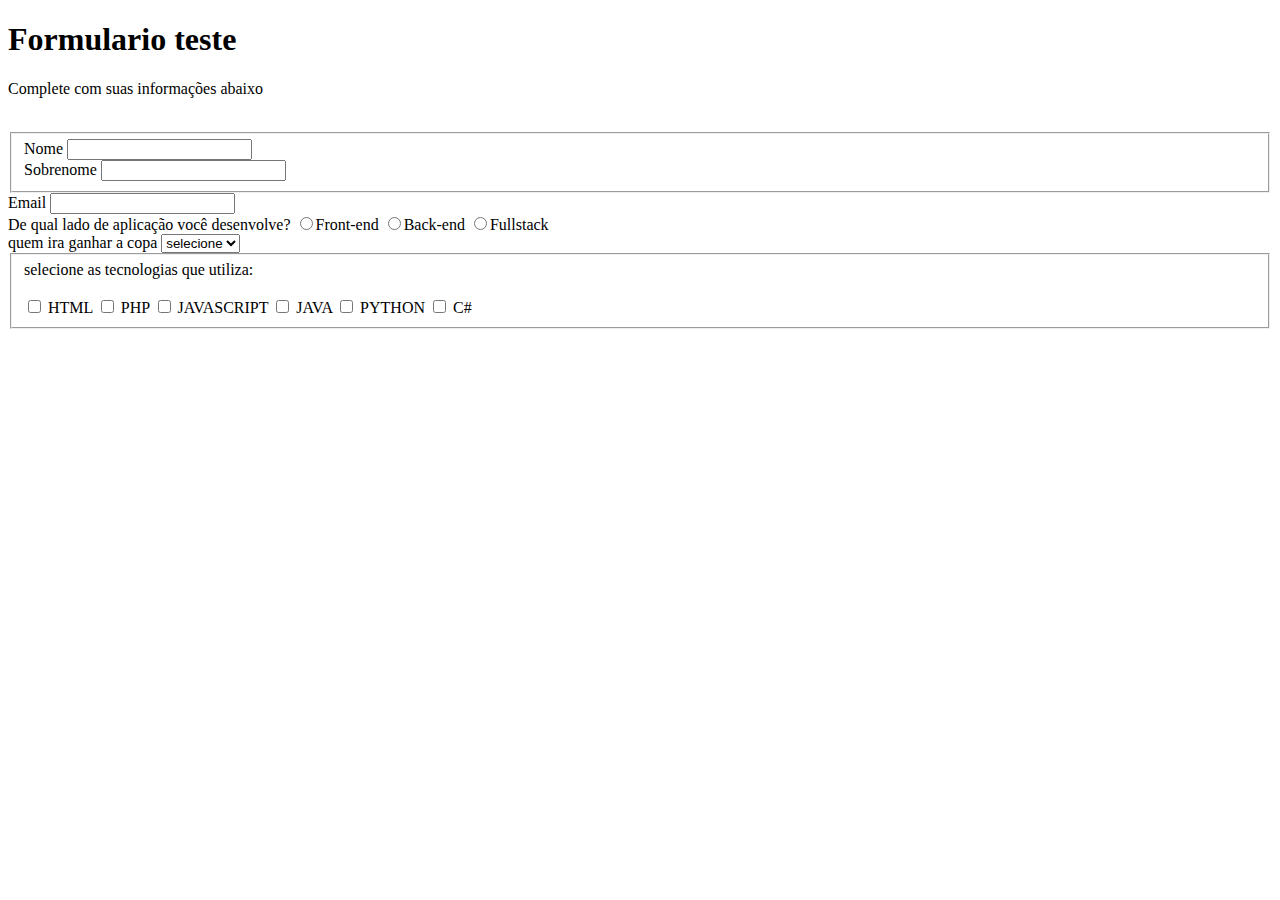
==== formulario.html @ 153a69df "criei um novo arquivo de formulario" ====
<!DOCTYPE html>
<html lang="pt-br">
<head>
    <meta charset="UTF-8">
    <meta http-equiv="X-UA-Compatible" content="IE=edge">
    <meta name="viewport" content="width=device-width, initial-scale=1.0">
    <title>formulario</title>
</head>
<body>
    
    <div>
        <h1>Formulario teste</h1>
        <p>Complete com suas informações abaixo</p>
        <br>
    </div>

    <form>
        <fieldset>
            <div>
                <label>Nome</label>
                <input type="text" name="nome" id="nome">            
            </div>

            <div>
                <label>Sobrenome</label>
                <input type="text" name="sobrenome" id="sobrenome">
             </div>
        </fieldset>

        <div>
            <label>Email</label>
            <input type="email" name="email" id="email">                        
        </div>

        <div>
            <label>De qual lado de aplicação você desenvolve? </label>
            <label>
                <input type="radio" name="devweb" value="frontend">Front-end
            </label>
            <label>
                <input type="radio" name="devweb" value="backend">Back-end
            </label>
            <label>
                <input type="radio" name="devweb" value="fullstack">Fullstack
            </label>
        </div>

        <div>
            <label>quem ira ganhar a copa</label>
            <select id="quem ira ganhar a copa">
                <option selected disabled value="">selecione</option>
                <option>Brasil</option>
                <option>Brazil</option>
                <option>BR</option>
            </select>
        </div>

        <fieldset>
            <div>
                <label>selecione as tecnologias que utiliza:</label><br><br>
                <input type="checkbox" id="tecnologia1" name="tecnologia1" value="HTML">
                <label for="tecnologia1">HTML</label>
                <input type="checkbox" name="tecnologia2" id="tecnologia2" value="PHP">
                <label for="tecnologia2">PHP</label>
                <input type="checkbox" name="tecnologia3" id="tecnologia3" value="JAVASCRIPT">
                <label for="tecnologia3">JAVASCRIPT</label>
                <input type="checkbox" name="tecnologia4" id="tecnologia4" value="JAVA">
                <label for="tecnologia4">JAVA</label>
                <input type="checkbox" name="tecnologia5" id="tecnologia5" value="PYTHON">
                <label for="tecnologia5">PYTHON</label>
                <input type="checkbox" name="tecnologia6" id="tecnologia6" value="C#">
                <label for="tecnologia6">C#</label>
                 
            </div>
            

        </fieldset>


    </form>


</body>
</html>
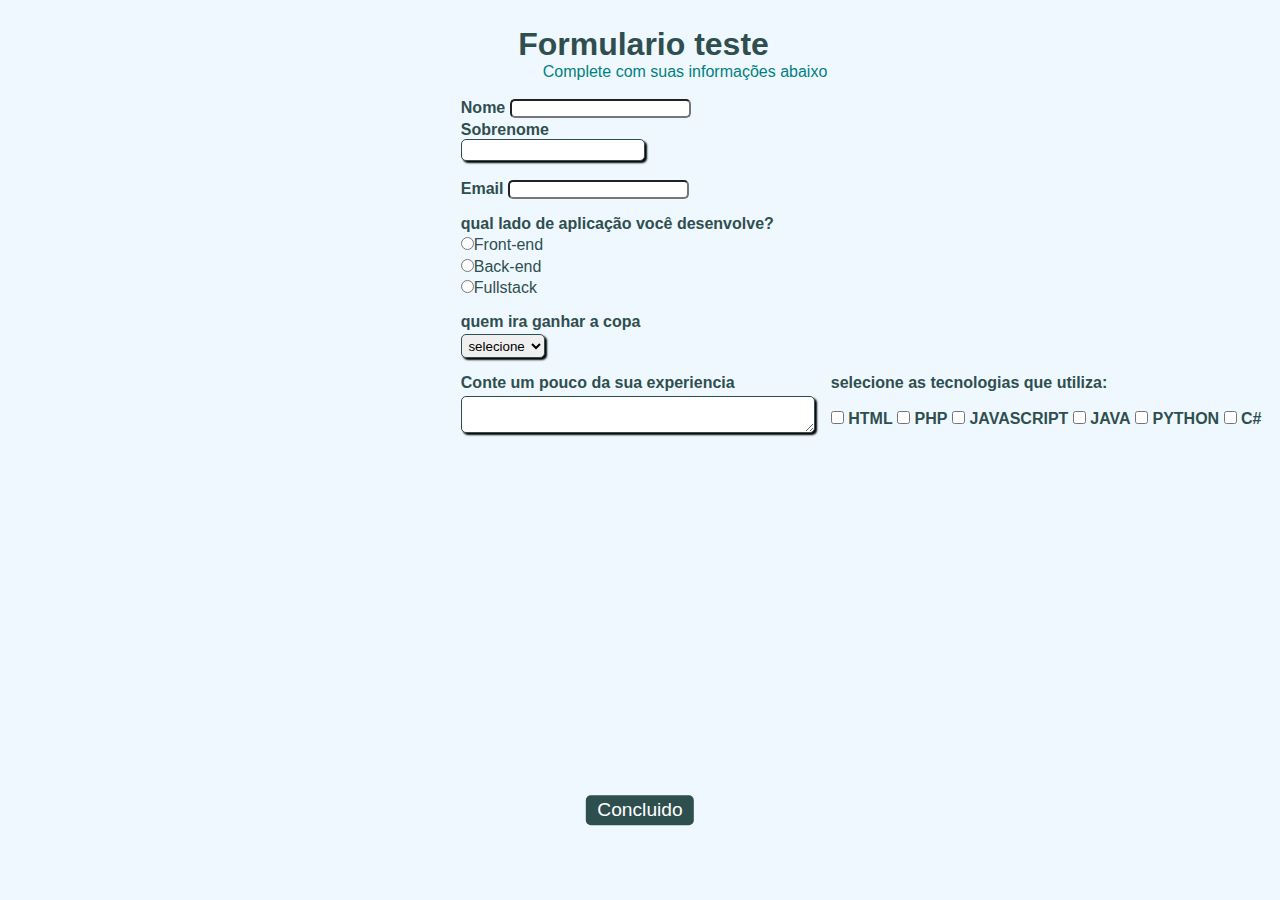
==== commit 48486a06: "terminei o formulario e adicionei o css." ====
--- a/formulario.html
+++ b/formulario.html
@@ -4,36 +4,37 @@
     <meta charset="UTF-8">
     <meta http-equiv="X-UA-Compatible" content="IE=edge">
     <meta name="viewport" content="width=device-width, initial-scale=1.0">
+    <link rel="stylesheet" type="text/css" href="formulario.css" media="">
     <title>formulario</title>
 </head>
 <body>
     
     <div>
-        <h1>Formulario teste</h1>
-        <p>Complete com suas informações abaixo</p>
+        <h1 id="titulo">Formulario teste</h1>
+        <p id="subtitulo">Complete com suas informações abaixo</p>
         <br>
     </div>
 
     <form>
-        <fieldset>
+        <fieldset class="grupo">
             <div>
-                <label>Nome</label>
-                <input type="text" name="nome" id="nome">            
+                <label for="nome"></label><strong>Nome</strong></label>
+                <input type="text" name="nome" id="nome" required>            
             </div>
 
-            <div>
-                <label>Sobrenome</label>
-                <input type="text" name="sobrenome" id="sobrenome">
+            <div class="campo">
+                <label for="sobrenome"></label><strong>Sobrenome</strong></label>
+                <input type="text" name="sobrenome" id="sobrenome" required>
              </div>
         </fieldset>
 
-        <div>
-            <label>Email</label>
-            <input type="email" name="email" id="email">                        
+        <div class="campo">
+            <label for="email"></label><strong>Email</strong></label>
+            <input type="email" name="email" id="email" required>                        
         </div>
 
-        <div>
-            <label>De qual lado de aplicação você desenvolve? </label>
+        <div class="campo">
+            <label><strong> qual lado de aplicação você desenvolve? </strong></label>
             <label>
                 <input type="radio" name="devweb" value="frontend">Front-end
             </label>
@@ -45,8 +46,8 @@
             </label>
         </div>
 
-        <div>
-            <label>quem ira ganhar a copa</label>
+        <div class="campo">
+            <label for="quem ira ganhar a copa"><strong>quem ira ganhar a copa</strong></label>
             <select id="quem ira ganhar a copa">
                 <option selected disabled value="">selecione</option>
                 <option>Brasil</option>
@@ -55,24 +56,31 @@
             </select>
         </div>
 
-        <fieldset>
-            <div>
-                <label>selecione as tecnologias que utiliza:</label><br><br>
+        <fieldset class="grupo">
+            <div id="check">
+                <label><strong>selecione as tecnologias que utiliza:</strong></label><br><br>
                 <input type="checkbox" id="tecnologia1" name="tecnologia1" value="HTML">
-                <label for="tecnologia1">HTML</label>
+                <label for="tecnologia1"><strong>HTML</strong></label>
                 <input type="checkbox" name="tecnologia2" id="tecnologia2" value="PHP">
-                <label for="tecnologia2">PHP</label>
+                <label for="tecnologia2"><strong>PHP</strong></label>
                 <input type="checkbox" name="tecnologia3" id="tecnologia3" value="JAVASCRIPT">
-                <label for="tecnologia3">JAVASCRIPT</label>
+                <label for="tecnologia3"><strong>JAVASCRIPT</strong></label>
                 <input type="checkbox" name="tecnologia4" id="tecnologia4" value="JAVA">
-                <label for="tecnologia4">JAVA</label>
+                <label for="tecnologia4"><strong>JAVA</strong></label>
                 <input type="checkbox" name="tecnologia5" id="tecnologia5" value="PYTHON">
-                <label for="tecnologia5">PYTHON</label>
+                <label for="tecnologia5"><strong>PYTHON</strong></label>
                 <input type="checkbox" name="tecnologia6" id="tecnologia6" value="C#">
-                <label for="tecnologia6">C#</label>
+                <label for="tecnologia6"><strong>C#</strong></label>
                  
             </div>
+
+            <div class="campo">
+
+                <label><strong>Conte um pouco da sua experiencia</strong></label>
+                <textarea row="6" style="width:26em;" id="experiencia" name="experiencia"></textarea>
+            </div>
             
+            <button class="botao" type="submit">Concluido</button>
 
         </fieldset>
 
--- a/formulario.css
+++ b/formulario.css
@@ -0,0 +1,90 @@
+*{
+    margin: 0;
+    padding: 0;
+
+}
+
+#titulo{
+    font-family: sans-serif;    
+    color: darkslategray;
+    margin-left: 7%;
+
+}
+
+#subtitulo{
+    font-family: sans-serif;
+    color: teal;
+    margin-left: 10%;
+
+}
+
+fieldset {
+    border: 0;
+
+}
+body{
+    background-color: aliceblue ;
+    font-family: sans-serif;
+    font-size: 1em;
+    color:darkslategray ;
+    margin-left: 36%;
+    margin-top: 2%;
+    justify-content: center;
+}
+
+input,select,textarea,button{
+border-radius: 5px;
+
+}
+
+.campo{
+    margin-bottom: 1em;
+}
+
+.campo label{
+    margin-bottom: 0.2em;
+    color: darkslategray;
+    display: block;
+}
+
+fieldset.grupo .campo{
+    float: left;
+    margin-right: 1em;
+}
+
+.campo input[type="text"], .campo input [type="email"], .campo select, .campo textarea{
+    padding: 00.2em;
+    border: 1px solid darkslategrey;
+    box-shadow: 2px 2px 2px black;
+    display: block;
+}
+
+.campo select option{
+    padding-right: 1em;
+}
+
+.botao{
+    font-size: 1.2em;
+    background:darkslategray;
+    border: 0;
+    margin-bottom: 1em;
+    color: white;
+    padding: 0.2em 0.6em;
+    box-shadow: 2px 2px 2px black(0,0,0,0.2);
+    text-shadow: 1px 1px 1px black (0,0,0,0.5);
+    position: absolute;
+    top: 90%;
+    left: 50%;
+    margin-right: -50%;
+    transform:translate(-50%, -50%);
+}
+
+.botao:hover{
+    background:white;
+    box-shadow: inset 2px 2px 2px black(0,0,0,0.2);
+    text-shadow: none;
+}
+
+#check {
+    display: inline-block;
+}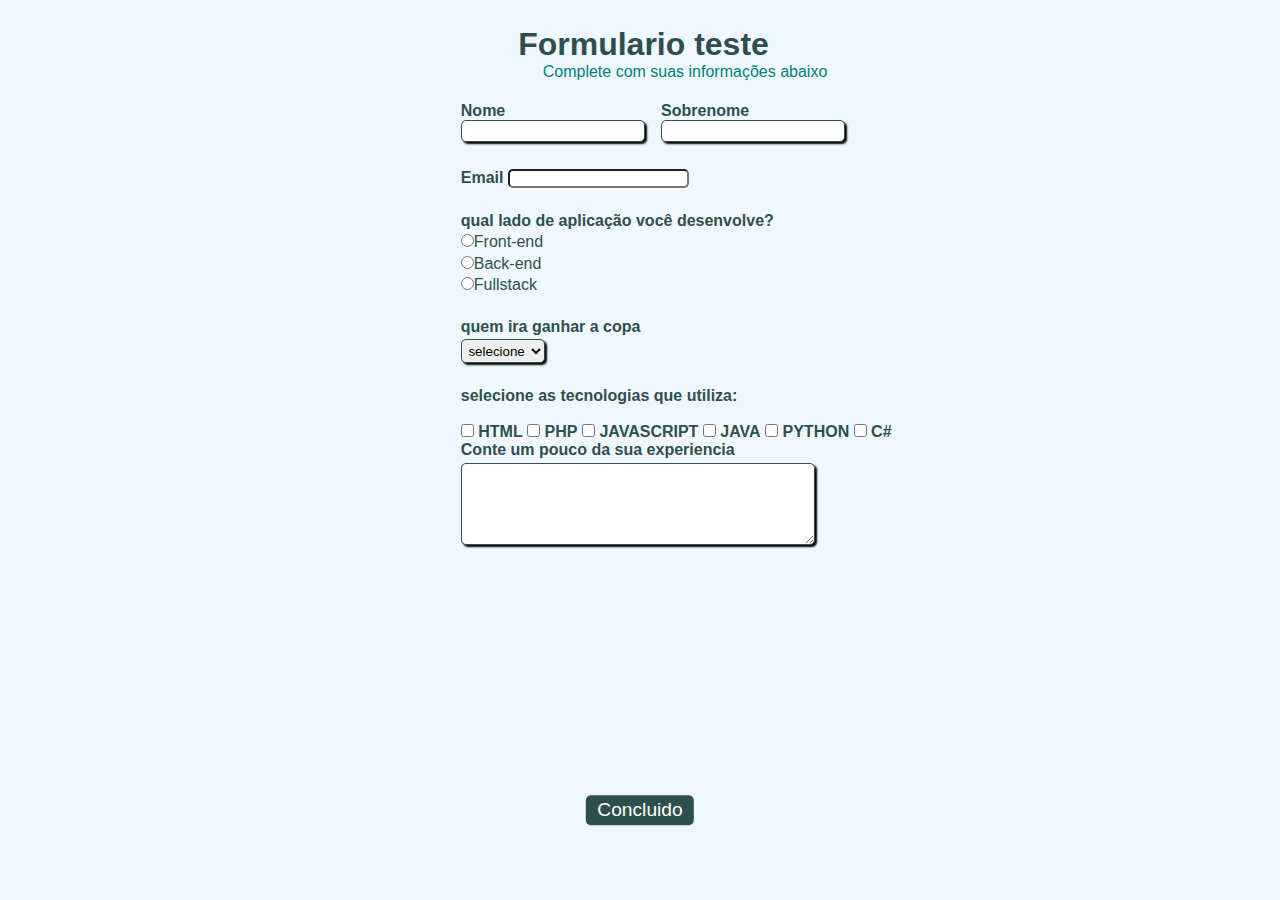
==== commit f5e2edeb: "arrumamos o input de nome e sobrenome e o textarea." ====
--- a/formulario.html
+++ b/formulario.html
@@ -17,7 +17,7 @@
 
     <form>
         <fieldset class="grupo">
-            <div>
+            <div class="campo">
                 <label for="nome"></label><strong>Nome</strong></label>
                 <input type="text" name="nome" id="nome" required>            
             </div>
@@ -56,7 +56,7 @@
             </select>
         </div>
 
-        <fieldset class="grupo">
+        <fieldset class="grupo2">
             <div id="check">
                 <label><strong>selecione as tecnologias que utiliza:</strong></label><br><br>
                 <input type="checkbox" id="tecnologia1" name="tecnologia1" value="HTML">
@@ -77,7 +77,7 @@
             <div class="campo">
 
                 <label><strong>Conte um pouco da sua experiencia</strong></label>
-                <textarea row="6" style="width:26em;" id="experiencia" name="experiencia"></textarea>
+                <textarea rows="5" style="width:26em;" id="experiencia " name="experiencia"></textarea>
             </div>
             
             <button class="botao" type="submit">Concluido</button>
--- a/formulario.css
+++ b/formulario.css
@@ -38,7 +38,7 @@
 }
 
 .campo{
-    margin-bottom: 1em;
+    margin-bottom: 1.5em;
 }
 
 .campo label{
@@ -50,6 +50,11 @@
 fieldset.grupo .campo{
     float: left;
     margin-right: 1em;
+
+}
+
+.grupo{
+    display: flex;
 }
 
 .campo input[type="text"], .campo input [type="email"], .campo select, .campo textarea{
@@ -86,5 +91,10 @@
 }
 
 #check {
-    display: inline-block;
-}+    display: inline;
+
+}
+
+#experiencia{
+    margin-top: 1.3em;
+}
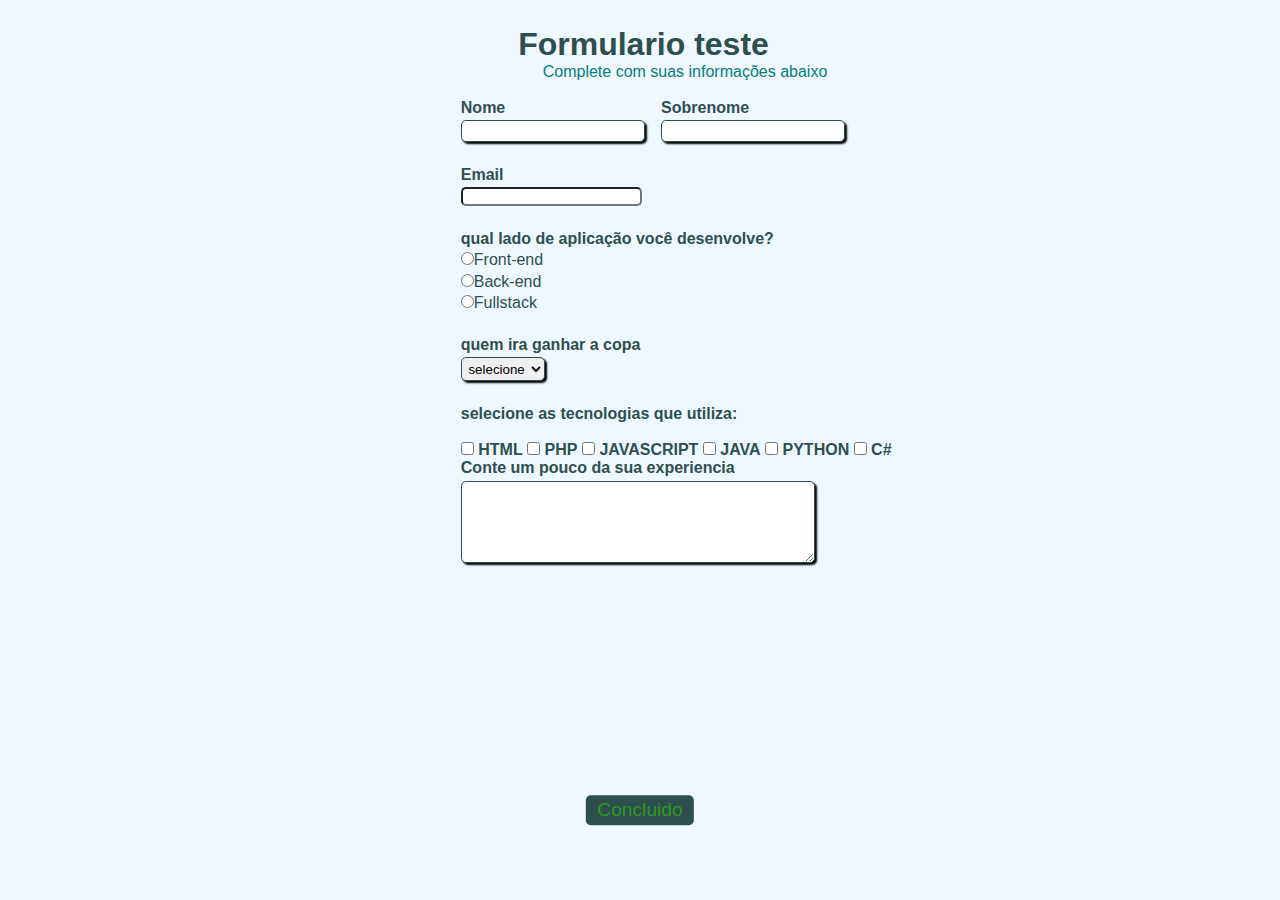
==== commit c993016a: "arrumei a tag label no nome,sobrenome e email." ====
--- a/formulario.html
+++ b/formulario.html
@@ -18,18 +18,18 @@
     <form>
         <fieldset class="grupo">
             <div class="campo">
-                <label for="nome"></label><strong>Nome</strong></label>
+                <label for="nome"><strong>Nome</strong></label>
                 <input type="text" name="nome" id="nome" required>            
             </div>
 
             <div class="campo">
-                <label for="sobrenome"></label><strong>Sobrenome</strong></label>
+                <label for="sobrenome"><strong>Sobrenome</strong></label>
                 <input type="text" name="sobrenome" id="sobrenome" required>
              </div>
         </fieldset>
 
         <div class="campo">
-            <label for="email"></label><strong>Email</strong></label>
+            <label for="email"><strong>Email</strong></label>
             <input type="email" name="email" id="email" required>                        
         </div>
 
--- a/formulario.css
+++ b/formulario.css
@@ -73,7 +73,7 @@
     background:darkslategray;
     border: 0;
     margin-bottom: 1em;
-    color: white;
+    color: rgb(45, 153, 35);
     padding: 0.2em 0.6em;
     box-shadow: 2px 2px 2px black(0,0,0,0.2);
     text-shadow: 1px 1px 1px black (0,0,0,0.5);
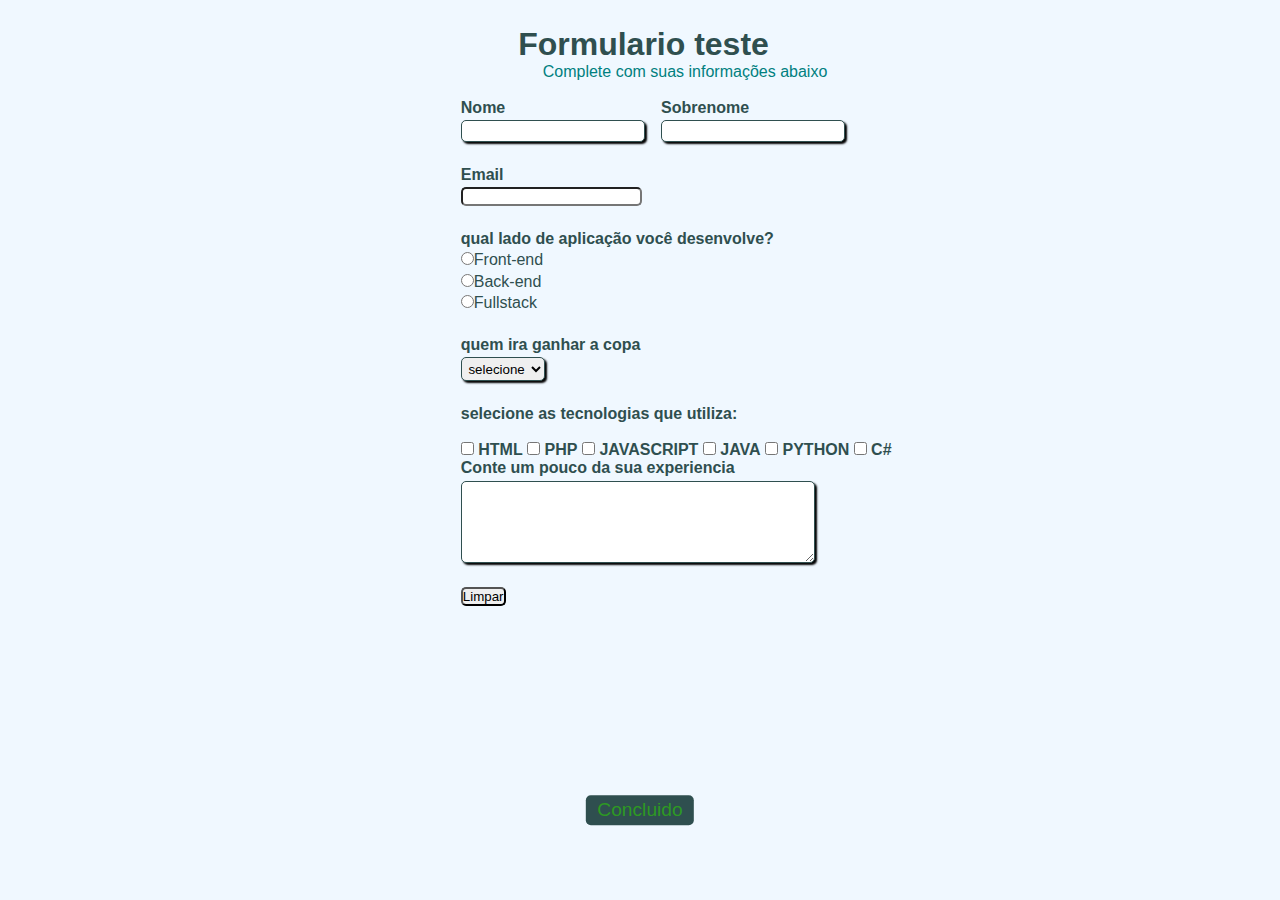
==== commit 7e360af8: "adicionei um botão de limpar, mudei o method get para post e desliguei o autocomplete." ====
--- a/formulario.html
+++ b/formulario.html
@@ -4,7 +4,7 @@
     <meta charset="UTF-8">
     <meta http-equiv="X-UA-Compatible" content="IE=edge">
     <meta name="viewport" content="width=device-width, initial-scale=1.0">
-    <link rel="stylesheet" type="text/css" href="formulario.css" media="">
+    <link rel="stylesheet" type="text/css" href="styles/formulario.css " media="">
     <title>formulario</title>
 </head>
 <body>
@@ -14,12 +14,12 @@
         <p id="subtitulo">Complete com suas informações abaixo</p>
         <br>
     </div>
-
-    <form>
+        
+    <form autocomplete="off" method="post">
         <fieldset class="grupo">
             <div class="campo">
                 <label for="nome"><strong>Nome</strong></label>
-                <input type="text" name="nome" id="nome" required>            
+                <input type="text" name="nome" id="nome" required >            
             </div>
 
             <div class="campo">
@@ -81,7 +81,7 @@
             </div>
             
             <button class="botao" type="submit">Concluido</button>
-
+            <input type="reset" value="Limpar">
         </fieldset>
 
 
--- a/styles/formulario.css
+++ b/styles/formulario.css
@@ -0,0 +1,100 @@
+*{
+    margin: 0;
+    padding: 0;
+
+}
+
+#titulo{
+    font-family: sans-serif;    
+    color: darkslategray;
+    margin-left: 7%;
+
+}
+
+#subtitulo{
+    font-family: sans-serif;
+    color: teal;
+    margin-left: 10%;
+
+}
+
+fieldset {
+    border: 0;
+
+}
+body{
+    background-color: aliceblue ;
+    font-family: sans-serif;
+    font-size: 1em;
+    color:darkslategray ;
+    margin-left: 36%;
+    margin-top: 2%;
+    justify-content: center;
+}
+
+input,select,textarea,button{
+border-radius: 5px;
+
+}
+
+.campo{
+    margin-bottom: 1.5em;
+}
+
+.campo label{
+    margin-bottom: 0.2em;
+    color: darkslategray;
+    display: block;
+}
+
+fieldset.grupo .campo{
+    float: left;
+    margin-right: 1em;
+
+}
+
+.grupo{
+    display: flex;
+}
+
+.campo input[type="text"], .campo input [type="email"], .campo select, .campo textarea{
+    padding: 00.2em;
+    border: 1px solid darkslategrey;
+    box-shadow: 2px 2px 2px black;
+    display: block;
+}
+
+.campo select option{
+    padding-right: 1em;
+}
+
+.botao{
+    font-size: 1.2em;
+    background:darkslategray;
+    border: 0;
+    margin-bottom: 1em;
+    color: rgb(45, 153, 35);
+    padding: 0.2em 0.6em;
+    box-shadow: 2px 2px 2px black(0,0,0,0.2);
+    text-shadow: 1px 1px 1px black (0,0,0,0.5);
+    position: absolute;
+    top: 90%;
+    left: 50%;
+    margin-right: -50%;
+    transform:translate(-50%, -50%);
+}
+
+.botao:hover{
+    background:white;
+    box-shadow: inset 2px 2px 2px black(0,0,0,0.2);
+    text-shadow: none;
+}
+
+#check {
+    display: inline;
+
+}
+
+#experiencia{
+    margin-top: 1.3em;
+}
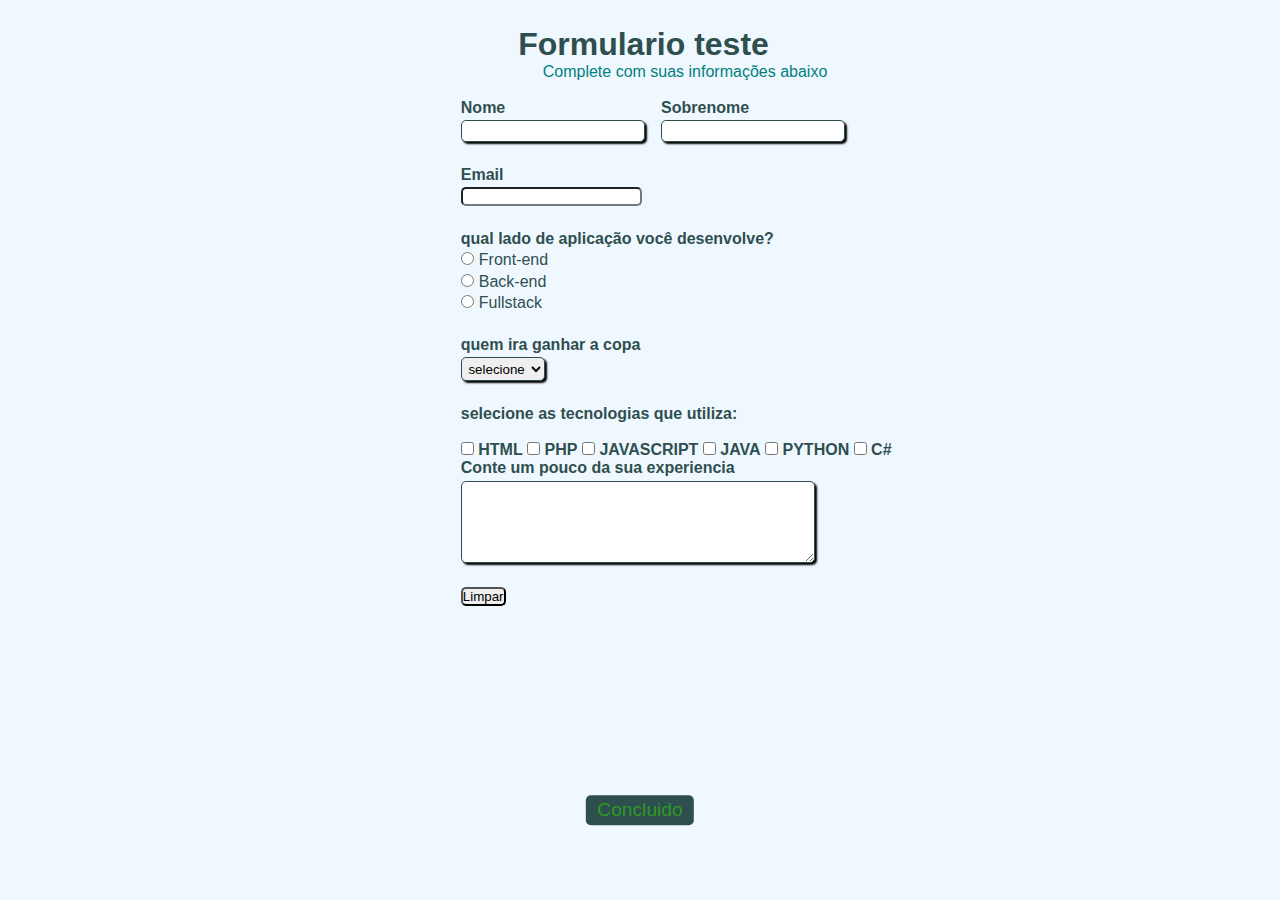
==== commit 12a8afe0: "adicionamos uma pagina php apos enviar o formulario" ====
--- a/formulario.html
+++ b/formulario.html
@@ -5,6 +5,8 @@
     <meta http-equiv="X-UA-Compatible" content="IE=edge">
     <meta name="viewport" content="width=device-width, initial-scale=1.0">
     <link rel="stylesheet" type="text/css" href="styles/formulario.css " media="">
+
+    
     <title>formulario</title>
 </head>
 <body>
@@ -15,7 +17,7 @@
         <br>
     </div>
         
-    <form autocomplete="off" method="post">
+    <form autocomplete="on" method="post" action="recebe.php">
         <fieldset class="grupo">
             <div class="campo">
                 <label for="nome"><strong>Nome</strong></label>
@@ -33,7 +35,7 @@
             <input type="email" name="email" id="email" required>                        
         </div>
 
-        <div class="campo">
+        <div class="campo campo-opcoes">
             <label><strong> qual lado de aplicação você desenvolve? </strong></label>
             <label>
                 <input type="radio" name="devweb" value="frontend">Front-end
--- a/styles/formulario.css
+++ b/styles/formulario.css
@@ -68,6 +68,11 @@
     padding-right: 1em;
 }
 
+.campo-opcoes input {
+    margin-right: 5px;
+}
+
+
 .botao{
     font-size: 1.2em;
     background:darkslategray;
@@ -98,3 +103,4 @@
 #experiencia{
     margin-top: 1.3em;
 }
+
